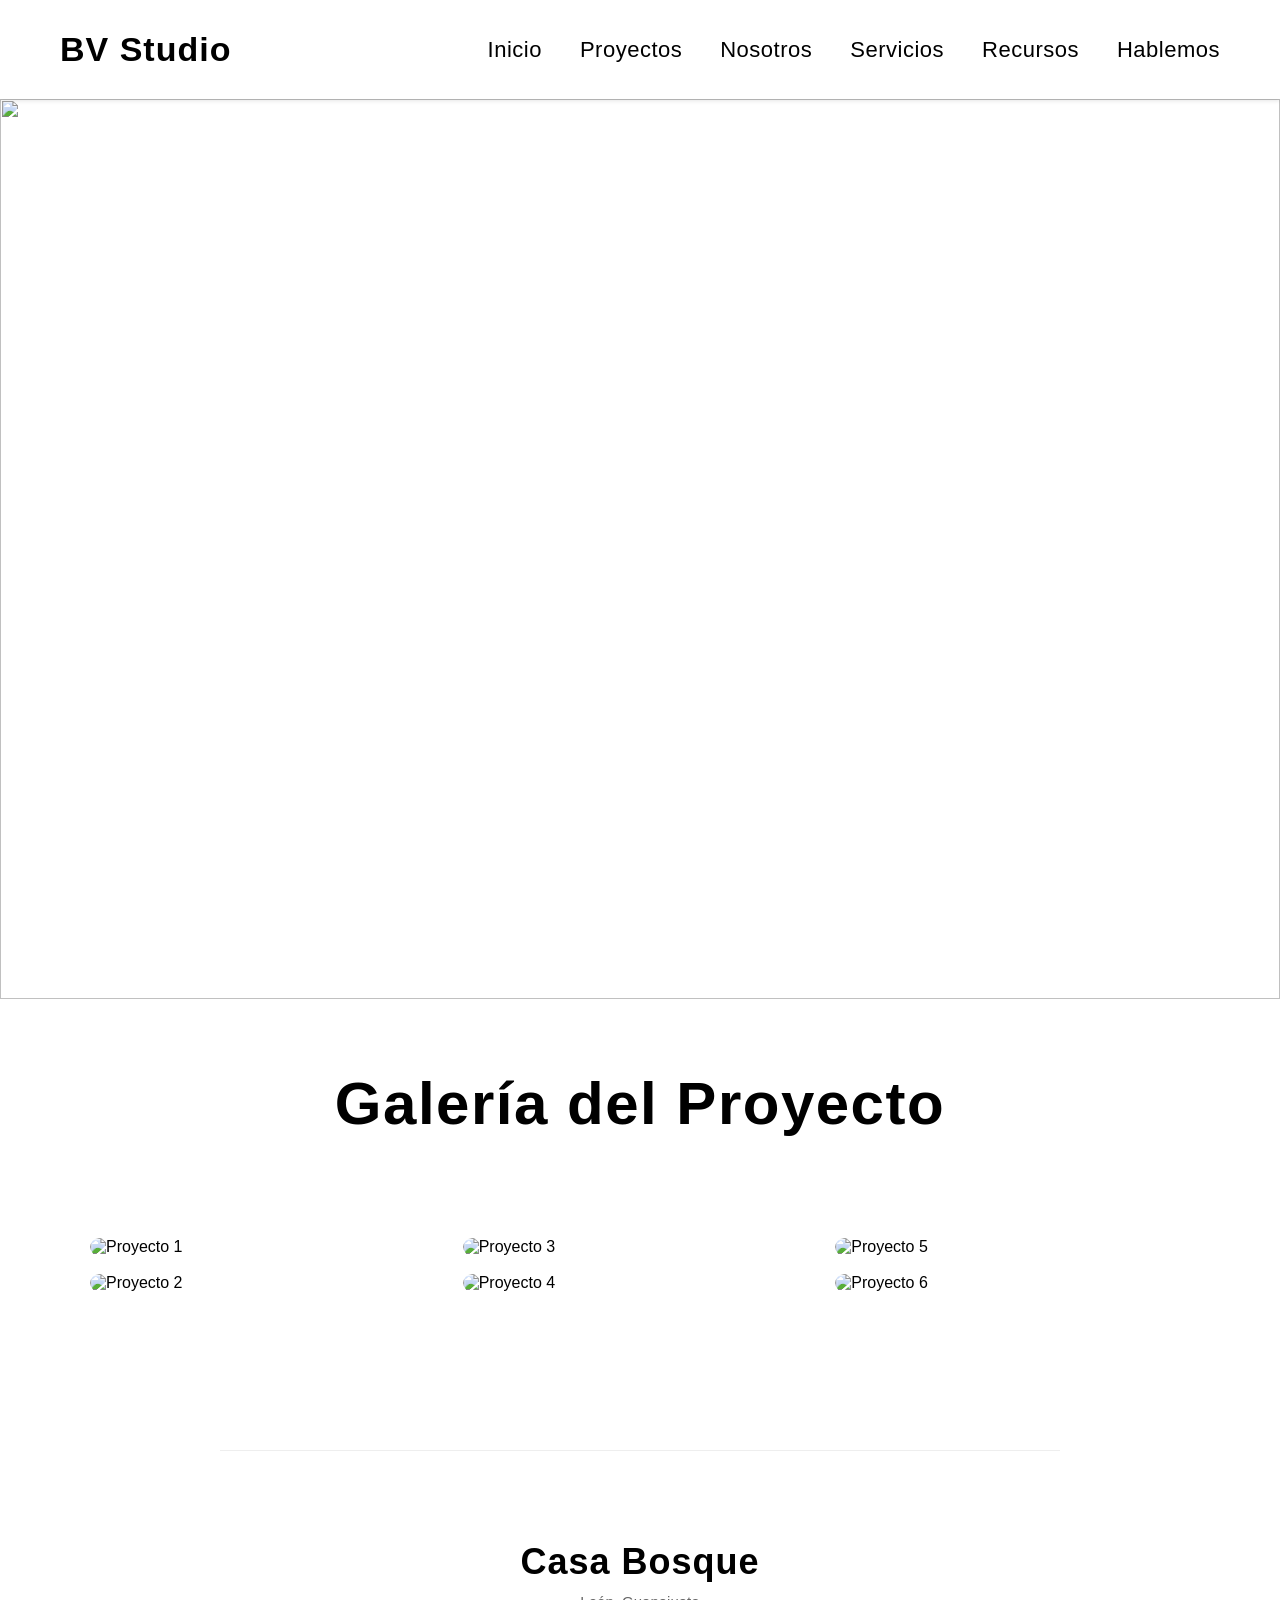
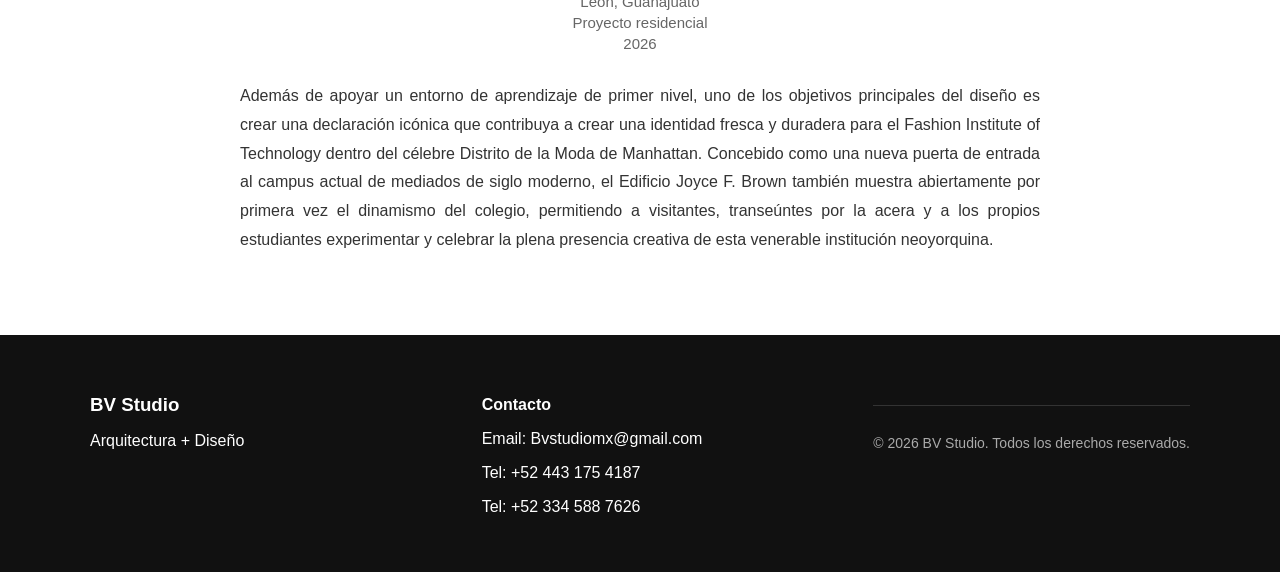
==== casa-bosque.html @ 8ad32242 "Primera versión del despacho" ====
<!DOCTYPE html>

<html lang="es">
    <head>
        <meta charset="UTF-8">
        <meta name="viewport" content="width=device-width, initial-scale=1.0">
        <title>BV Studio</title>
        <link rel="stylesheet" href="styles.css">
    </head>

    <body>

        <header>
            <h1>BV Studio</h1>
            <nav>
                <ul>
                    <li><a href="index.html">Inicio</a></li>
                    <li><a href="proyectos.html">Proyectos</a></li>
                    <li><a href="nosotros.html">Nosotros</a></li>
                    <li><a href="servicios.html">Servicios</a></li>
                    <li><a href="recursos.html">Recursos</a></li>
                    <li><a href="hablemos.html">Hablemos</a></li>
                </ul>
            </nav>
        </header>


            <div class="imagenproyecto">
                <img src="https://images.unsplash.com/photo-1511818966892-d7d671e672a2?auto=format&fit=crop&w=1200&q=80">
            </div>

            <div class="galeria-text">
                <h1>Galería del Proyecto</h1>
            </div>
            
        <section class="galeria-proyectos">
            
            <div class="imagenproyectos">
                <img src="https://images.unsplash.com/photo-1511818966892-d7d671e672a2?auto=format&fit=crop&w=1200&q=80" alt="Proyecto 1">
            </div>
            <div class="imagenproyectos">
                <img src="https://images.unsplash.com/photo-1521737604893-d14cc237f11d?auto=format&fit=crop&w=1200&q=80" alt="Proyecto 2">
            </div>
            <div class="imagenproyectos">
                <img src="https://images.unsplash.com/photo-1505693416388-ac5ce068fe85?auto=format&fit=crop&w=1200&q=80" alt="Proyecto 3">
            </div>
            <div class="imagenproyectos">
                <img src="https://images.unsplash.com/photo-1524758631624-e2822e304c36?auto=format&fit=crop&w=1200&q=80" alt="Proyecto 4">
            </div>
            <div class="imagenproyectos">
                <img src="https://images.unsplash.com/photo-1521737604893-d14cc237f11d?auto=format&fit=crop&w=1200&q=80" alt="Proyecto 5">
            </div>
            <div class="imagenproyectos">
                <img src="https://images.unsplash.com/photo-1496307653780-42ee777d4833?auto=format&fit=crop&w=1200&q=80" alt="Proyecto 6">
            </div>
            

        </section>

        <section>
            <div class="text-description">
                <h1>Casa Bosque</h1>
                <p>León, Guanajuato</p>
                <p>Proyecto residencial</p>
                <p>2026</p>
                <p>
                    Además de apoyar un entorno de aprendizaje de primer nivel, uno de los objetivos principales del diseño es crear una declaración icónica que contribuya a crear una identidad fresca y duradera para el Fashion Institute of Technology dentro del célebre Distrito de la Moda de Manhattan. Concebido como una nueva puerta de entrada al campus actual de mediados de siglo moderno, el Edificio Joyce F. Brown también muestra abiertamente por primera vez el dinamismo del colegio, permitiendo a visitantes, transeúntes por la acera y a los propios estudiantes experimentar y celebrar la plena presencia creativa de esta venerable institución neoyorquina.
                </p>
            </div>
        </section>






        <footer class="footer">

            <div class="footer-content">
                <div class="footer-section">
                    <h3>BV Studio</h3>
                    <p>Arquitectura + Diseño</p>
                </div>

                <div class="footer-section">
                    <h4>Contacto</h4>
                    <p>Email: Bvstudiomx@gmail.com</p>
                    <p>Tel: +52 443 175 4187</p>
                    <p>Tel: +52 334 588 7626</p>
                </div>

                <div class="footer-bottom">
                    <p>© 2026 BV Studio. Todos los derechos reservados.</p>
                </div>

            </div>
        </footer>

    </body>

</html>
---- styles.css ----
body {
    margin:0;
    font-family:"Manrope", sans-serif;
}

    header{
        display:flex;
        justify-content:space-between;
        align-items:center;
        padding:30px 60px;

        background-color:white;
        box-shadow:0 2px 4px rgba(0,0,0,0.10);

        position:sticky;
        top:0;

        z-index:1000;

        backdrop-filter:blur(12px);
        background:rgba(255,255,255,.90);
    }

        header h1{
            margin:0;
            font-size:34px;
            font-weight:700;
            letter-spacing:1px;
        }

        .menu-toggle{
            display:none;
            font-size:34px;
            cursor:pointer;
            user-select:none;
        }
    

        nav ul{
            display:flex;
            gap:38px;
            list-style: none;
            text-decoration: none;
            margin:0;
            padding:0;
        }

        nav a{
            text-decoration: none;
            color: black;
            font-weight:500;
            font-size:22px;
            letter-spacing:.5px;
            transition:0.25s ease;
        }

            nav a:hover{
                color: #777;
            }

    .hero{
        height:calc(100vh - 85px);
        background-image:url("https://images.unsplash.com/photo-1511818966892-d7d671e672a2?auto=format&fit=crop&w=1600&q=80");
        background-size:cover;
        background-position:center;
        background-repeat:no-repeat;

        position:relative;
        display:flex;
        justify-content:center;
        align-items:center;

        text-align:center;
        color:white;
        overflow:hidden;

        animation: zoomHero 18s ease-in-out infinite alternate;
    }

        .hero h1{
            font-size:72px;
            font-weight:300;
            letter-spacing:2px;
            margin:0;
        }

        .hero p{
            font-size:34px;
            max-width:800px;
            line-height:1.6;
            color:white;
            margin-top:20px;
        }

            .hero::before{
                content:'';
                position:absolute;
                top:0;
                left:0;
                width:100%;
                height:100%;

                background:rgba(0,0,0,0);
                backdrop-filter: blur(0px);
                transition:0.4s ease;
            }

                .hero:hover::before{
                    background:rgba(0,0,0,0.45);
                    backdrop-filter: blur(2px);
                }

            .hero-content{
                position:relative;
                z-index:2;

                display:flex;
                flex-direction:column;
                align-items:center;
                justify-content:center;

                gap:10px;
            }

    
        .manifiesto {
            max-width:900px;
            margin:180px auto;
            text-align:center;
            padding:0 40px;
        }

            .manifiesto h2{
                font-size:64px;
                font-weight:300;
                letter-spacing:2px;
                line-height:1.2;
                margin-bottom:45px;
            }

            .manifiesto p {
                font-size:22px;
                color:#555;
                line-height:1.9;
                max-width:700px;
                margin:0 auto 20px auto;
            }
            .boton{
                display:inline-block;
                margin-top: 30px;
                padding:15px 35px;
                background-color:black;
                color:white;
                text-decoration:none;
                font-weight:bold;
                border-radius:6px;
            }

                .boton:hover{
                    background-color:#444;
                }


            .destacados {
                background:#111;
                padding:120px 80px;
                text-align:center;
            }

                .destacados h2 {
                    color:white;
                    font-size:50px;
                    font-weight:300;
                    letter-spacing:2px;
                    margin-bottom:70px;
                }

                    .destacados-grid {
                        display:flex;
                        gap:30px;
                    }

                    .destacado {
                        flex:1;
                        position:relative;
                        overflow:hidden;
                    }

                    .destacado img {
                        width:100%;
                        height:500px;
                        object-fit:cover;
                        display:block;
                        transition:.5s;
                    }

                        .destacado:hover img {
                            transform:scale(1.05);
                        }
                        .destacados .boton {
                            margin-top:70px;
                        }



            .arquitectura {
                max-width:900px;
                margin:180px auto;
                padding:0 40px;
                text-align:center;
            }

                .arquitectura h2 {
                    font-size:64px;
                    font-weight:300;
                    letter-spacing:2px;
                    line-height:1.2;
                    margin-bottom:55px;
                }

                .arquitectura p {
                    max-width:720px;
                    margin:0 auto;
                    font-size:21px;
                    line-height:2;
                    color:#666;
                }

                    .arquitectura .boton {
                        margin-top:60px;
                        padding:18px 45px;
                        font-size:18px;
                        letter-spacing:2px;
                    }



    .whatsapp-float{
        position:fixed;
        width:65px;
        height:65px;
        bottom:25px;
        right:25px;

        background:#25D366;
        border-radius:50%;

        display:flex;
        justify-content:center;
        align-items:center;

        box-shadow:0 4px 12px rgba(0,0,0,0.25);
        z-index:1000;
        transition:0.3s ease;
        animation:pulse 2.5s infinite;
    }

        .whatsapp-float img{
            width:35px;
            height:35px;
        }

            .whatsapp-float:hover{
                transform:scale(1.1);
            }

            .whatsapp-float::after{
                content:"";
            }





    .footer{
        background-color: #111;
        color: white;
        padding: 40px 20px;
        margin-top: 0px;
    }

        .footer-content{
            display: flex;
            justify-content: space-between;
            flex-wrap: wrap;
            gap: 20px;
            max-width: 1100px;
            margin: auto;
        }

            .footer-section{
                flex: 1;
                min-width: 200px;
            }

            .footer-section h3,
            .footer-section h4{
                margin-bottom: 10px;
            }

            .footer-section a{
                display: block;
                color: #ccc;
                text-decoration: none;
                margin: 5px 0;
            }

            .footer-section a:hover{
                color:white;
            }

            .footer-bottom{
                text-align: center;
                margin-top: 30px;
                border-top: 1px solid #333;
                padding-top: 15px;
                font-size: 14px;
                color: #aaa;
            }



/*========================================
            PÁGINA DE PROYECTOS
========================================*/


    .galeria{
        display:grid;
        grid-template-columns:repeat(2,1fr);
        grid-auto-rows:340px;
        gap:35px;
        padding:120px 80px;
    }

        .proyecto{
            position:relative;
            overflow:hidden;
        }

        .proyecto img{
            width:100%;
            height:100%;
            object-fit:cover;
            display:block;
        }

        .grande{
            grid-row:span 2;
        }

        .grande-derecha{
            grid-row: span 2;
        }

    .overlay{
        position:absolute;
        top:0;
        left:0;
        width:100%;
        height:100%;

        background:rgba(0,0,0,0.45);
        display:flex;

        justify-content:center;
        align-items:center;

        color:white;
        font-size:28px;
        font-weight:bold;
        letter-spacing:2px;
        text-transform:uppercase;

        opacity:0;
        transition:0.4s;
    }

    .proyecto:hover .overlay{
        opacity:1;
    }

    .proyecto img{
        transition:0.5s;
    }

    .proyecto:hover img{
        transform:scale(1.05);
    }



/*========================================
            GALERIA DE PROYECTOS
========================================*/


.imagenproyecto{
    width:100%;
    height: 100vh;
    overflow: hidden;
    animation:fadeUp .8s ease;
}

    .imagenproyecto img{
        width: 100%;
        height: 100%;
        object-fit: cover;
        transition:.5s;
    }

        .imagenproyectos:hover img{
            transform:scale(1.08);
        }

.galeria-text{
    text-align: center;
    font-size: 30px;
    font-weight: 500;
    margin: 70px auto 20px auto;
    letter-spacing: 1.5px;
    max-width: 1100px;
}

.galeria-proyectos{
    max-width: 1100px;
    margin: 0 auto;
    column-count: 3;
    column-gap: 18px;
    padding:60px 20px;
}

    .galeria-proyectos .imagenproyectos{
        break-inside: avoid;
        margin-bottom: 18px;
        border-radius: 12px;
        overflow: hidden;
        transition: transform 0.25s ease;
    }

    .galeria-proyectos .imagenproyectos img{
        width:100%;
        height:auto;
        display:block;
        border-radius: 12px;
    }

        .galeria-proyectos .imagenproyectos:hover{
            transform: scale(1.02);
        }

    .text-description{
        max-width: 800px;
        margin: 80px auto;
        padding:0 20px;
        padding-top: 60px;
        border-top: 1px solid #eee;
    }

            .text-description h1 {
                font-size: 36px;
                font-weight:600;
                margin-bottom: 10px;
                text-align: center;
                letter-spacing: 1px;
            }

            .text-description p:nth-of-type(1),
            .text-description p:nth-of-type(2),
            .text-description p:nth-of-type(3) {
                text-align: center;
                margin: 4px 0;
                color: #666;
                font-size: 15px;
            }

            .text-description p:last-of-type {
                margin-top: 30px;
                line-height: 1.8;
                font-size: 16px;
                color: #333;
                text-align: justify;
            }





/*========================================
            SERVICIOS
========================================*/

    .servicios {
        max-width:1200px;
        margin:90px auto;
        padding:0 25px;
    }

        .servicios h1{
            text-align:center;
            font-size:42px;
            font-weight:600;
            margin-bottom:8px;
        }

        .servicios h2{
            text-align:center;
            font-size:18px;
            margin-bottom:60px;
            font-weight:400;
            color:#777;
            letter-spacing:2px;
        }

    .contenedor-servicios{
        display:grid;
        grid-template-columns:repeat(3,1fr);
        gap:35px;
    }

        .card-servicio{
            background:white;
            border-radius:18px;
            overflow: hidden;
            transition:.35s;
        }

            .card-servicio:hover{
                transform:translateY(-8px);
                box-shadow:0 18px 45px rgba(0,0,0,.15);
            }

            .card-servicio img{
                width:100%;
                height:500px;
                object-fit:cover;
            }

            .card-servicio h3{
                text-align: center;
                margin-top:20px;
                font-size:24px;
            }

            .card-servicio p{
                text-align:center;
                margin:8px 0 25px;
                color: #777;
                font-size: 16px;
            }

    .boton-contacto{
        display:block;
        width:260px;

        margin:70px auto 0;
        padding:18px;
        text-align:center;
        background:black;
        color:white;

        text-decoration:none;
        border-radius:50px;
        transition:.35s;
    }

        .boton-contacto:hover{
            background:#333;
            transform:translateY(-3px);
            letter-spacing:1px;
        }





/*========================================
            NOSOTROS
========================================*/

    
    .nosotros {
        display: flex;
        align-items:stretch;
    }

        .nosotros-image {
            width: 45%;
            display:flex;
        }
            .nosotros-image img{
                width:100%;
                flex:1;
                object-fit:cover;
                display:block;
            }

        .nosotros-text {
            width: 55%;
            display:flex;
            flex-direction:column;
            text-align:left;

            padding:90px;
            box-sizing:border-box;
        }
            .nosotros-text h1{
                font-size:52px;
                margin-bottom:45px;
                font-weight:300;
                letter-spacing:2px;
                line-height:1.2;
                text-align:center;
            }

            .nosotros-text p{
                font-size:18px;
                line-height:1.9;
                color:#555;
                margin-bottom:25px;
                line-height:2;
            }

            .nosotros-cita {
                padding:50px 0;
                margin-top:70px;
                text-align:center;
                
                border-top:1px solid #222;
                border-bottom:1px solid #222;
            }

                .nosotros-cita p{
                    margin:0;
                }

                .nosotros-cita p:first-child{
                    color:#555;
                    font-size:20px;
                    font-weight:300;
                    letter-spacing:1px;
                }

                .nosotros-cita p:last-child{
                    font-size:40px;
                    font-weight:700;
                    margin-top:20px;
                    letter-spacing:6px;
                    text-transform:uppercase;
                    color:black;
                }




/*========================================
            Recursos
========================================*/


    .biblioteca{
        max-width:1200px;
        margin:150px auto;
        padding:0 40px;
        text-align:center;
    }

        .biblioteca h1{
            font-size:60px;
            font-weight:300;
            letter-spacing:2px;
        }

        .biblioteca>p{
            max-width:650px;
            margin:25px auto 80px auto;
            color:#666;
            line-height:1.8;
        }

            .biblioteca-grid{
                display:grid;
                grid-template-columns:repeat(2,1fr);
                gap:35px;
            }

                .recurso{
                    padding:60px;
                    border:1px solid #ddd;
                    transition:.35s;
                }

                    .recurso:hover{
                        transform:translateY(-8px);
                        box-shadow:0 20px 45px rgba(0,0,0,.08);
                    }

                    .recurso h2{
                        font-size:34px;
                        margin-bottom:20px;
                        font-weight:400;
                    }

                    .recurso p{
                        color:#666;
                        line-height:1.8;
                        margin-bottom:40px;
                    }

                .recurso a:first-of-type{
                    display:inline-block;
                    padding:14px 30px;
                    background:black;
                    color:white;
                    text-decoration:none;
                    margin-bottom:25px;
                }

                .recurso a:last-of-type{
                    display:block;
                    color:#111;
                    text-decoration:none;
                    letter-spacing:1px;
                }





/*========================================
            Hablemos
========================================*/

    .contacto {
        max-width:900px;
        margin:150px auto;
        padding:0 40px;
        text-align:center;
    }

        .contacto h1{
            font-size:68px;
            font-weight:300;
            letter-spacing:2px;
            margin-bottom:35px;
        }

        .contacto-frase{
            font-size:28px;
            color:#111;
            margin-bottom:45px;
            line-height:1.6;
        }

        .contacto-texto{
            max-width:700px;
            margin:0 auto 70px auto;
            color:#666;
            font-size:20px;
            line-height:1.9;
        }

        .formulario{
            display:flex;
            flex-direction:column;
            gap:25px;
        }

            .formulario input,
            .formulario textarea{
                padding:18px;
                font-size:17px;
                border:none;
                border-bottom:1px solid #bbb;
                outline:none;
                background:none;
            }

            .formulario textarea{
                min-height:180px;
                resize:vertical;
            }

            .formulario .boton{
                align-self:center;
                margin-top:25px;
                padding:18px 45px;
            }









/*========================================
            Configuracion para celular
========================================*/


@keyframes zoomHero{
            from{
                background-size:cover;
            }
            to{
                background-size:110%;
            }
        }

@keyframes aparecer{
    from{
        opacity:0;
        transform:translateY(30px);
    }
    to{
        opacity:1;
        transform:translateY(0);
    }
}

@keyframes pulse{
    0%{
        box-shadow:0 0 0 0 rgba(37,211,102,.5);
    }
    70%{
        box-shadow:0 0 0 18px rgba(37,211,102,0);
    }
    100%{
        box-shadow:0 0 0 0 rgba(37,211,102,0);
    }
}

@keyframes fadeUp{
    from{
        opacity:0;
        transform:translateY(40px);
    }
    to{
        opacity:1;
        transform:translateY(0);
    }
}




@media (max-width:768px){

    header{
        flex-direction:row;
        justify-content:space-between;
        padding:20px 25px;
        position:relative;
    }

        .menu-toggle{
            display:block;
        }

        nav ul{
            flex-wrap:wrap;
            justify-content:center;
            gap:15px;
            display:none;
        }

            nav.activo{
                display:block;
                position:absolute;
                top:100%;
                left:0;
                width:100%;
                background:white;
                box-shadow:0 10px 25px rgba(0,0,0,.8);
            }

                nav.activo ul{
                    flex-direction:column;
                    gap:0;
                }

                    nav.activo a{
                        display:block;
                        padding:18px 25px;
                        border-bottom:1px solid #eee;
                    }

    .hero{
        height:70vh;
    }
        .hero h1{
            font-size:42px;
        }
        .hero p{
            font-size:20px;
        }


    .manifiesto h2,
    .arquitectura h2,
    .contacto h1{
        font-size:42px;
    }

        .manifiesto,
        .arquitectura,
        .contacto{
            margin:100px auto;
            padding:0 25px;
        }
    
    .nosotros{
        flex-direction:column;
    }
        .nosotros-image{
            width:100%;
        }
        .nosotros-text{
            width:100%;
            padding:50px 25px;
        }

    .destacados-grid{
        flex-direction:column;
    }

    .galeria{
        grid-template-columns:1fr;
        padding:100px 20px;
    }
        .galeria-proyectos{
            column-count:1;
        }

    .footer-content{
        flex-direction:column;
        text-align:center;
    }

    .biblioteca-grid{
        grid-template-columns:1fr;
    }

    .contenedor-servicios{
        grid-template-columns:1fr;
    }
}
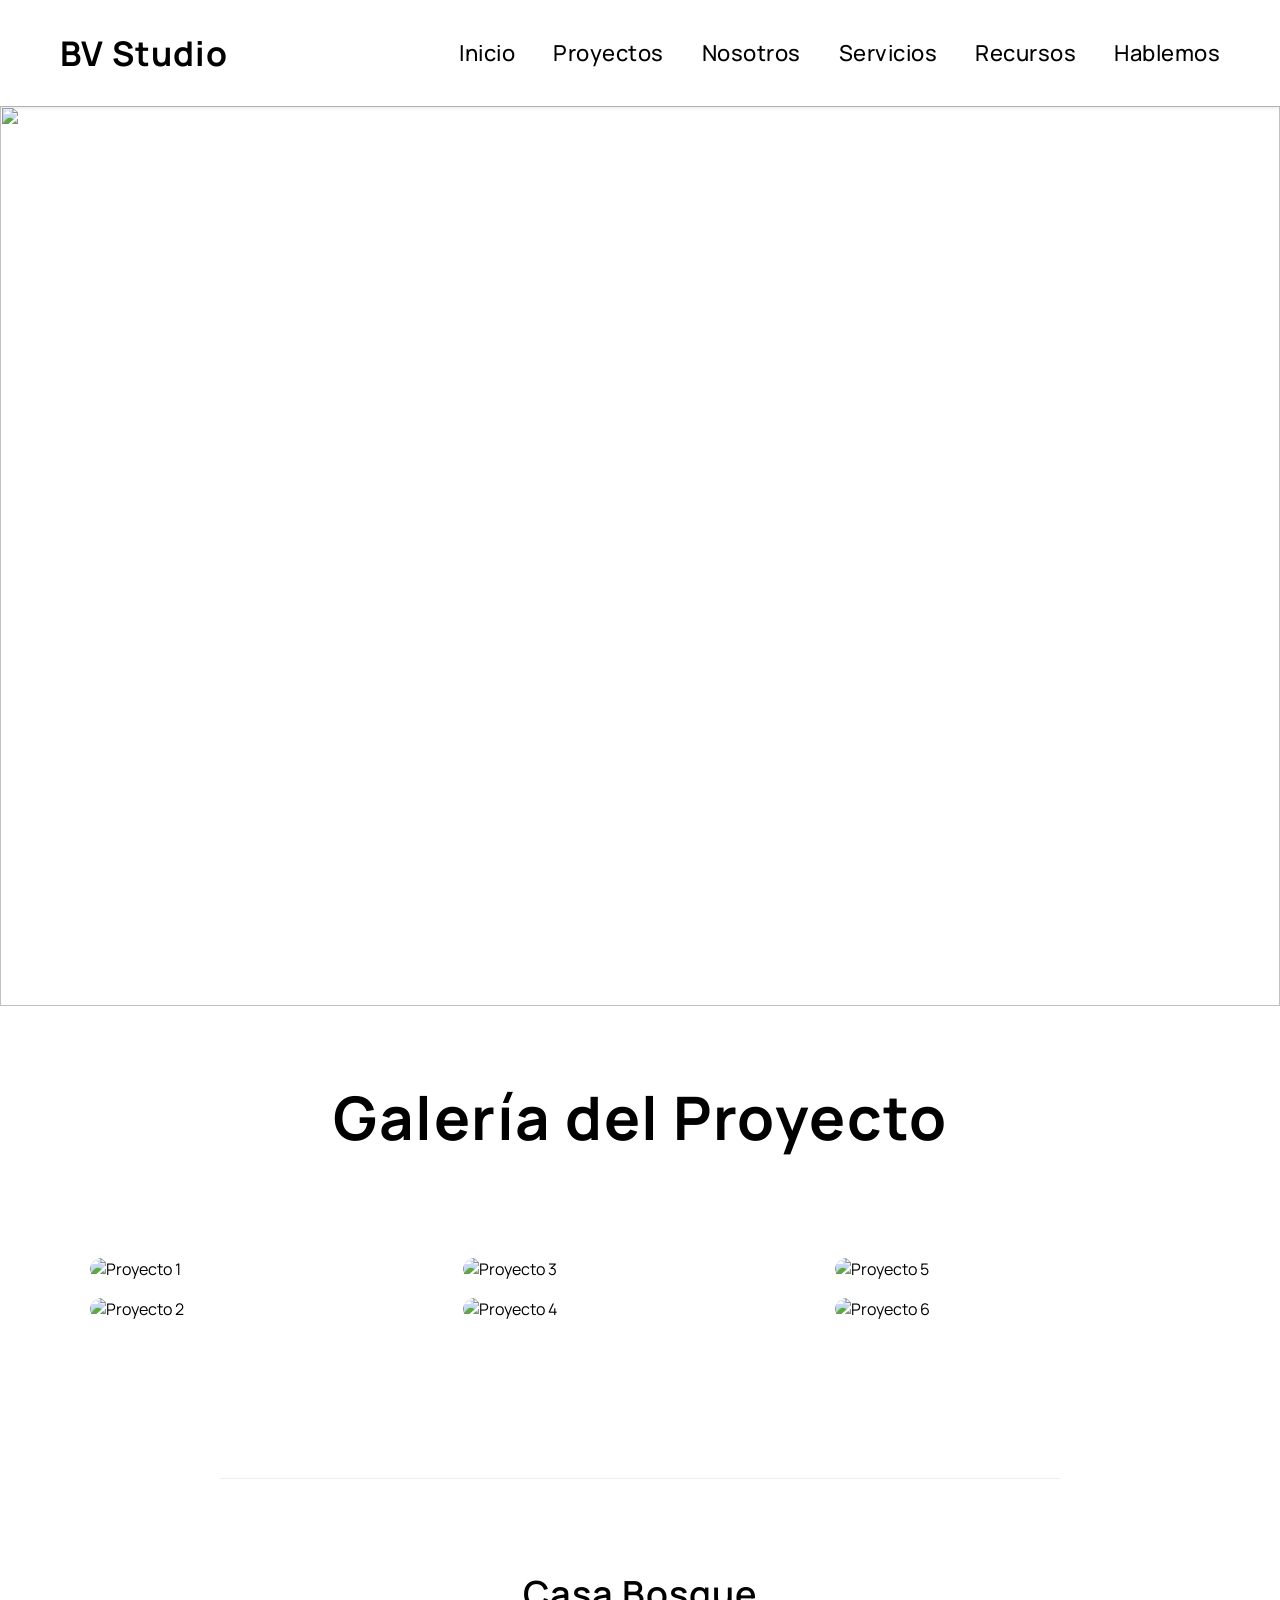
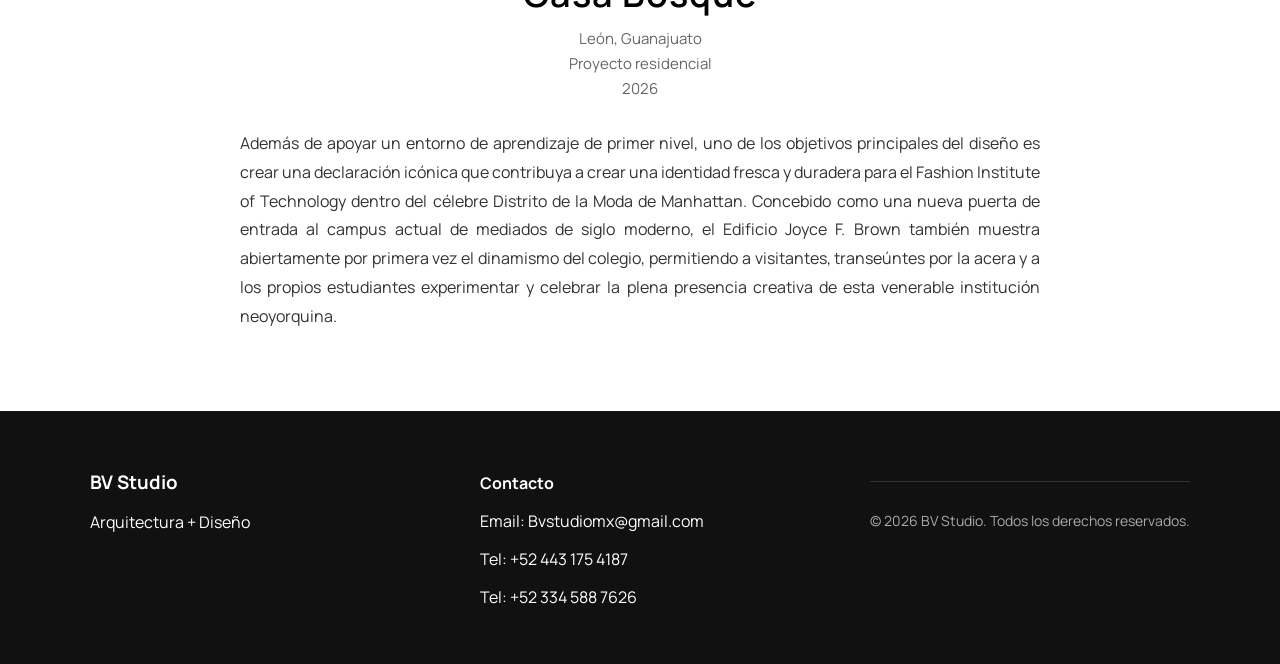
==== commit c52d7822: "actualización mobile y ajustes UI" ====
--- a/casa-bosque.html
+++ b/casa-bosque.html
@@ -6,6 +6,11 @@
         <meta name="viewport" content="width=device-width, initial-scale=1.0">
         <title>BV Studio</title>
         <link rel="stylesheet" href="styles.css">
+
+        <link rel="preconnect" href="https://fonts.googleapis.com">
+        <link rel="preconnect" href="https://fonts.gstatic.com" crossorigin>
+
+        <link href="https://fonts.googleapis.com/css2?family=Manrope:wght@200;300;400;500;600;700&display=swap" rel="stylesheet">
     </head>
 
     <body>
@@ -98,4 +103,6 @@
 
     </body>
 
+    <script src="script.js"></script>
+
 </html>
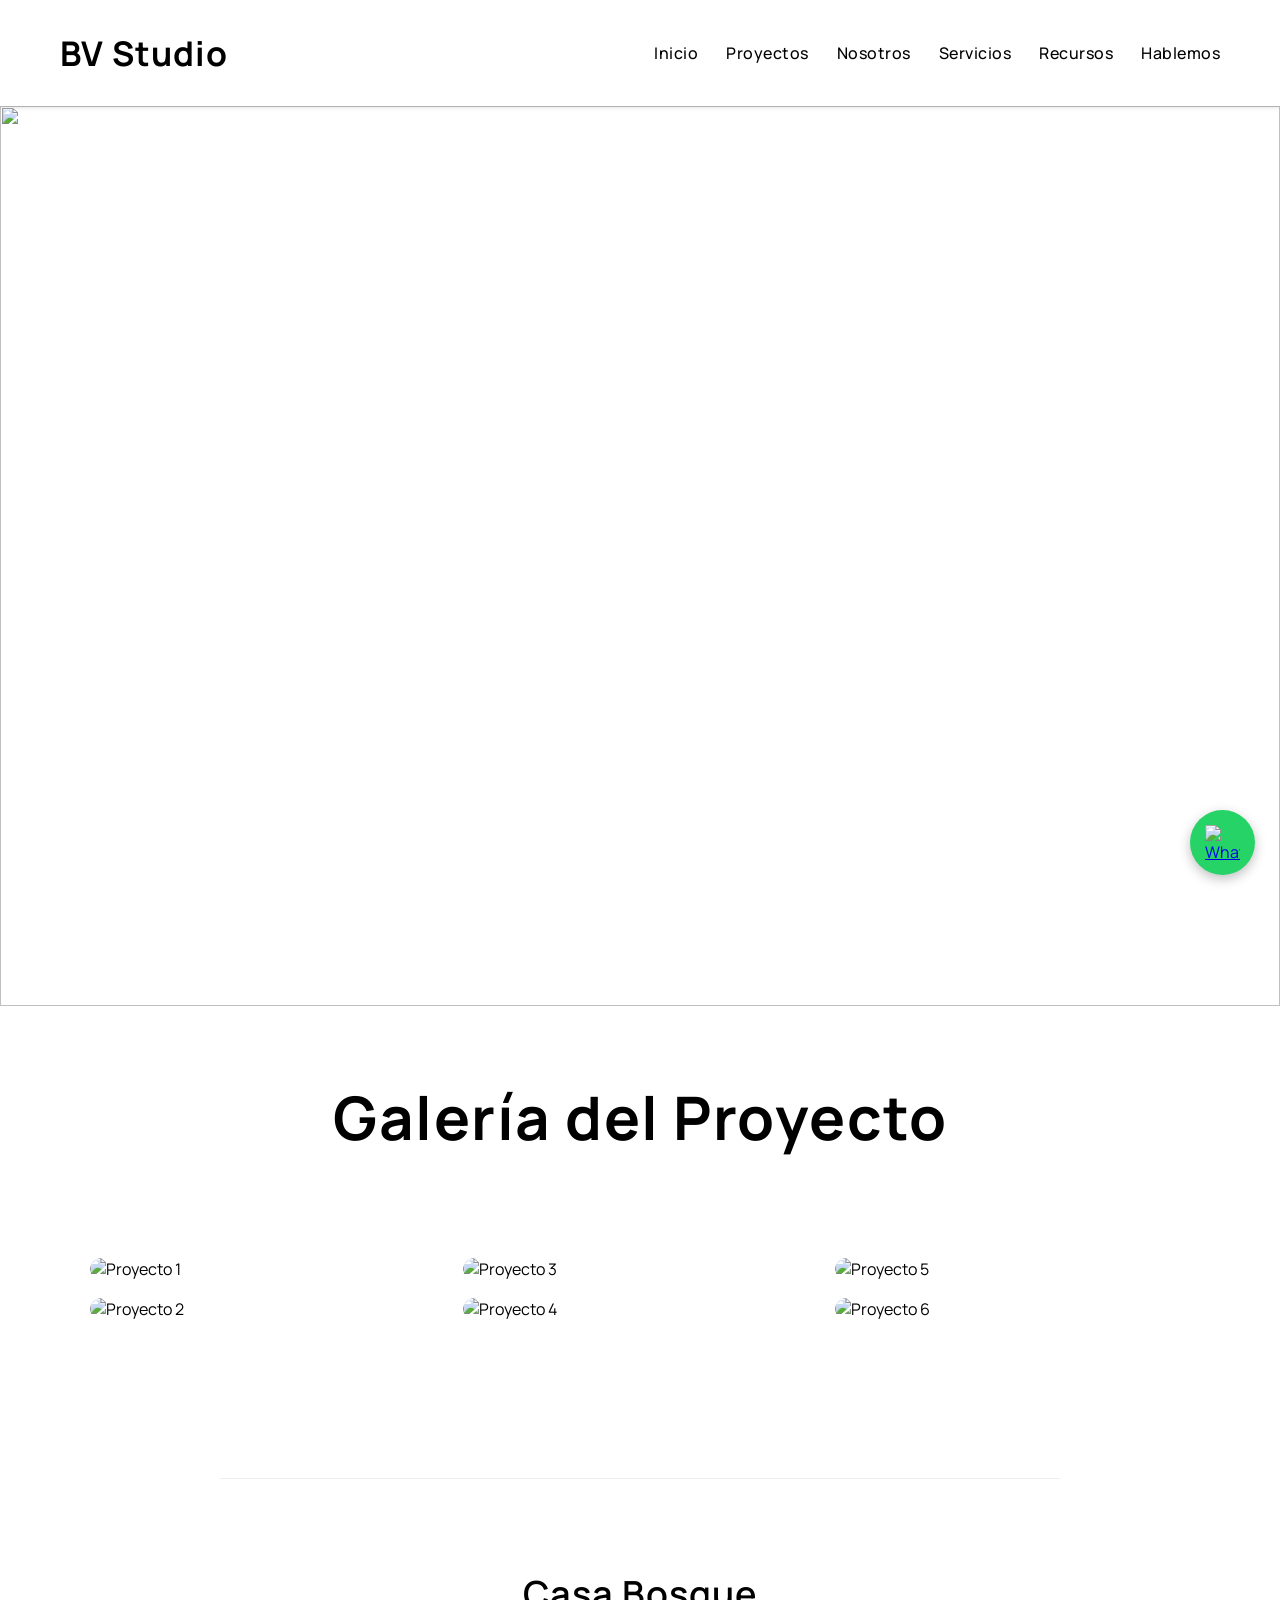
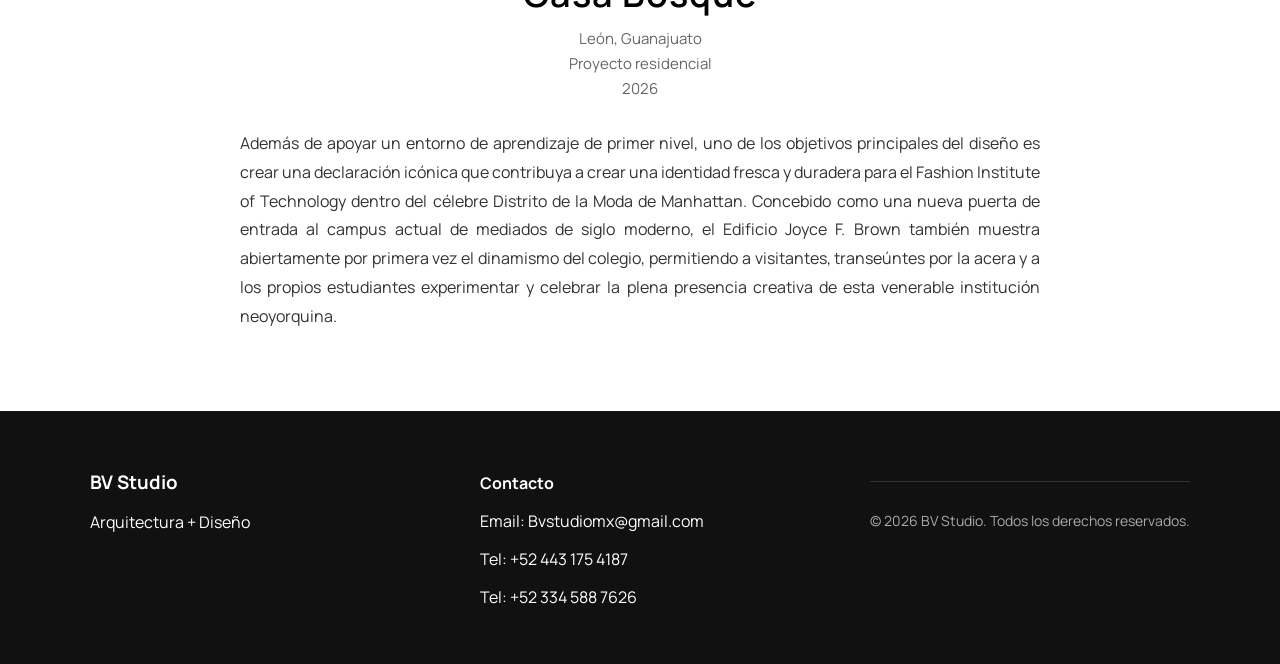
==== commit bd0bdc7a: "actualización mobile y ajustes UI" ====
--- a/casa-bosque.html
+++ b/casa-bosque.html
@@ -17,6 +17,9 @@
 
         <header>
             <h1>BV Studio</h1>
+            <div class="menu-toggle">
+                ☰
+            </div>
             <nav>
                 <ul>
                     <li><a href="index.html">Inicio</a></li>
@@ -75,7 +78,9 @@
         </section>
 
 
-
+        <a href="https://wa.me/52XXXXXXX" class="whatsapp-float" target="_blank">
+        <img src="https://upload.wikimedia.org/wikipedia/commons/6/6b/WhatsApp.svg" alt="WhatsApp">
+        </a>
 
 
 
@@ -101,8 +106,8 @@
             </div>
         </footer>
 
+        <script src="script.js"></script>
+
     </body>
 
-    <script src="script.js"></script>
-
 </html>
--- a/styles.css
+++ b/styles.css
@@ -41,7 +41,7 @@
 
         nav ul{
             display:flex;
-            gap:38px;
+            gap:28px;
             list-style: none;
             text-decoration: none;
             margin:0;
@@ -52,7 +52,7 @@
             text-decoration: none;
             color: black;
             font-weight:500;
-            font-size:22px;
+            font-size:16px;
             letter-spacing:.5px;
             transition:0.25s ease;
         }
@@ -412,7 +412,7 @@
         transition:.5s;
     }
 
-        .imagenproyectos:hover img{
+        .imagenproyecto:hover img{
             transform:scale(1.08);
         }
 
@@ -846,6 +846,35 @@
     }
 }
 
+@keyframes menuDown{
+    from{
+        opacity:0;
+        transform:translateY(-15px);
+    }
+    to{
+        opacity:1;
+        transform:translateY(0);
+    }
+}
+
+nav.activo a:nth-child(1){ animation-delay:0.05s; }
+nav.activo a:nth-child(2){ animation-delay:0.1s; }
+nav.activo a:nth-child(3){ animation-delay:0.15s; }
+nav.activo a:nth-child(4){ animation-delay:0.2s; }
+nav.activo a:nth-child(5){ animation-delay:0.25s; }
+nav.activo a:nth-child(6){ animation-delay:0.3s; }
+
+@keyframes fadeItem{
+    from{
+        opacity:0;
+        transform:translateY(-10px);
+    }
+    to{
+        opacity:1;
+        transform:translateY(0);
+    }
+}
+
 
 
 
@@ -854,50 +883,81 @@
     header{
         flex-direction:row;
         justify-content:space-between;
-        padding:20px 25px;
+        padding:15px 20px;
         position:relative;
     }
+        header h1{
+            font-size:24px;
+        }
 
         .menu-toggle{
-            display:block;
-        }
-
-        nav ul{
-            flex-wrap:wrap;
-            justify-content:center;
-            gap:15px;
+            position:absolute;
+            right:20px;
+            top:50%;
+            transform:translateY(-50%);
+            padding:8px 10px;
+        }
+
+        nav{
             display:none;
         }
 
-            nav.activo{
+            nav ul{
+                flex-wrap:wrap;
+                justify-content:center;
+                gap:10px;
+            }
+
+            nav a{
                 display:block;
-                position:absolute;
-                top:100%;
-                left:0;
-                width:100%;
-                background:white;
-                box-shadow:0 10px 25px rgba(0,0,0,.8);
-            }
-
-                nav.activo ul{
-                    flex-direction:column;
-                    gap:0;
-                }
-
-                    nav.activo a{
-                        display:block;
-                        padding:18px 25px;
-                        border-bottom:1px solid #eee;
+                padding:18px 25px;
+
+                border-bottom:1px solid #eee;
+            }
+
+                nav.activo{
+                    display:block;
+                    position:absolute;
+                    top:100%;
+                    left:0;
+                    width:100%;
+                    background:white;
+                    box-shadow:0 10px 25px rgba(0,0,0,.2);
+                    z-index:9999;
+
+                    animation: menuDown 0.35s ease-out forwards;
+                }
+
+                    nav.activo ul{
+                        flex-direction:column;
+                        gap:0;
+                        display:flex;
                     }
 
+                        nav.activo a{
+                            display:block;
+                            padding:14px 20px;
+                            border-bottom:1px solid #eee;
+
+                            font-size:15px;
+                            font-weight:500;
+                            letter-spacing:1px;
+                            text-transform:uppercase;
+
+                            animation: fadeItem 0.4s ease forwards;
+                        }
+
     .hero{
-        height:70vh;
+        height:80vh;
+        padding:0 20px;
     }
         .hero h1{
-            font-size:42px;
+            font-size:32px;
+            line-height:1.2;
         }
         .hero p{
             font-size:20px;
+            max-width:100%;
         }
 
 
@@ -928,6 +988,9 @@
     .destacados-grid{
         flex-direction:column;
     }
+        .destacado img{
+            height:260px;
+        }
 
     .galeria{
         grid-template-columns:1fr;
@@ -937,6 +1000,17 @@
             column-count:1;
         }
 
+    .whatsapp-float{
+        width:55px;
+        height:55px;
+        bottom:15px;
+        right:15px;
+    }   
+        .whatsapp-float img{
+            width:28px;
+            height:28px;
+        }
+
     .footer-content{
         flex-direction:column;
         text-align:center;
@@ -949,4 +1023,15 @@
     .contenedor-servicios{
         grid-template-columns:1fr;
     }
-}+
+    .destacados,
+    .arquitectura,
+    .manifiesto,
+    .servicios,
+    .biblioteca,
+    .contacto{
+        padding-left:20px;
+        padding-right:20px;
+    }
+
+}
